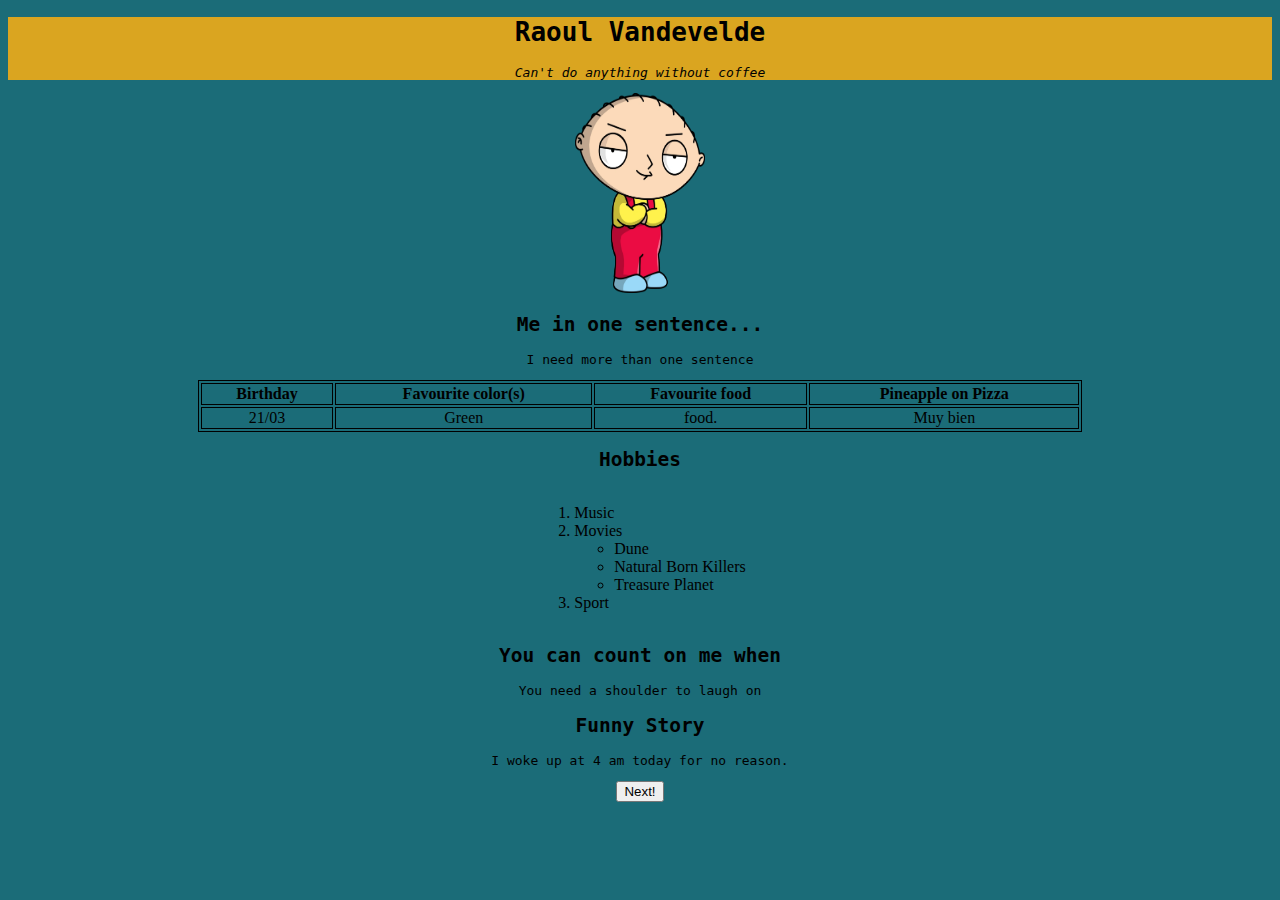
==== raoulProjectAbout.html @ e4dbc6f5 "Add files via upload" ====
<!DOCTYPE html>
<html lang="en">
<head>
    <meta charset="UTF-8">
    <meta http-equiv="X-UA-Compatible" content="IE=edge">
    <meta name="viewport" content="width=device-width, initial-scale=1.0">
    <link rel="stylesheet" href="styles.css">
    <title>projectAboutRaoul</title>
</head>
<body>
    <div class="title">
    <h1>Raoul Vandevelde </h1>
    <p><i>Can't do anything without coffee</i></p>
    </div>
</body>
<img src="Stewie_Griffin.jpeg"
width="130"
height="200"/>
<h2>Me in one sentence...</h2>
<p>I need more than one sentence</p>
<table>
    <tr>
        <th><b>Birthday</b></th>
        <th><b>Favourite color(s)</b></th>
        <th><b>Favourite food</b></th>
        <th><b>Pineapple on Pizza</b></th>
    </tr>
    <tr>
        <td>21/03</td>
        <td>Green </td>
        <td>food.</td>
        <td>Muy bien</td>
    </tr>
</table>
<h2>Hobbies</h2>
<div class="List">
    <ol class="MyList">
        <li>Music</li>
        <li>Movies</li>
            <ul>
                <li>Dune</li>
                <li>Natural Born Killers</li>
                <li>Treasure Planet</li>
            </ul>
        <li>Sport</li>
    </ol>
</div>
<h2>You can count on me when</h2>
    <p>You need a shoulder to laugh on</p>
<h2>Funny Story</h2>
    <p>I woke up at 4 am today for no reason.</p>
    <button type="button">Next!</button>

</html>
---- styles.css ----
body{text-align: center;}
div.title{background-color: goldenrod;}
body{
    background-color: rgb(27, 108, 120);
}
div.List {
    text-align: center;
}
ol.MyList{
    display: inline-block;
    text-align: left;
}
table, th, td {
    border: 1px solid;}
table{
    width: 70%;
}
table{
    margin-left: 15%;
    margin-right: 15%;
}
Table.center{
    margin: auto;
    width: 50%;
    padding: 10px;
}
p{font-family: monospace;}
h1{font-family: monospace;}
h2{font-family: monospace;}
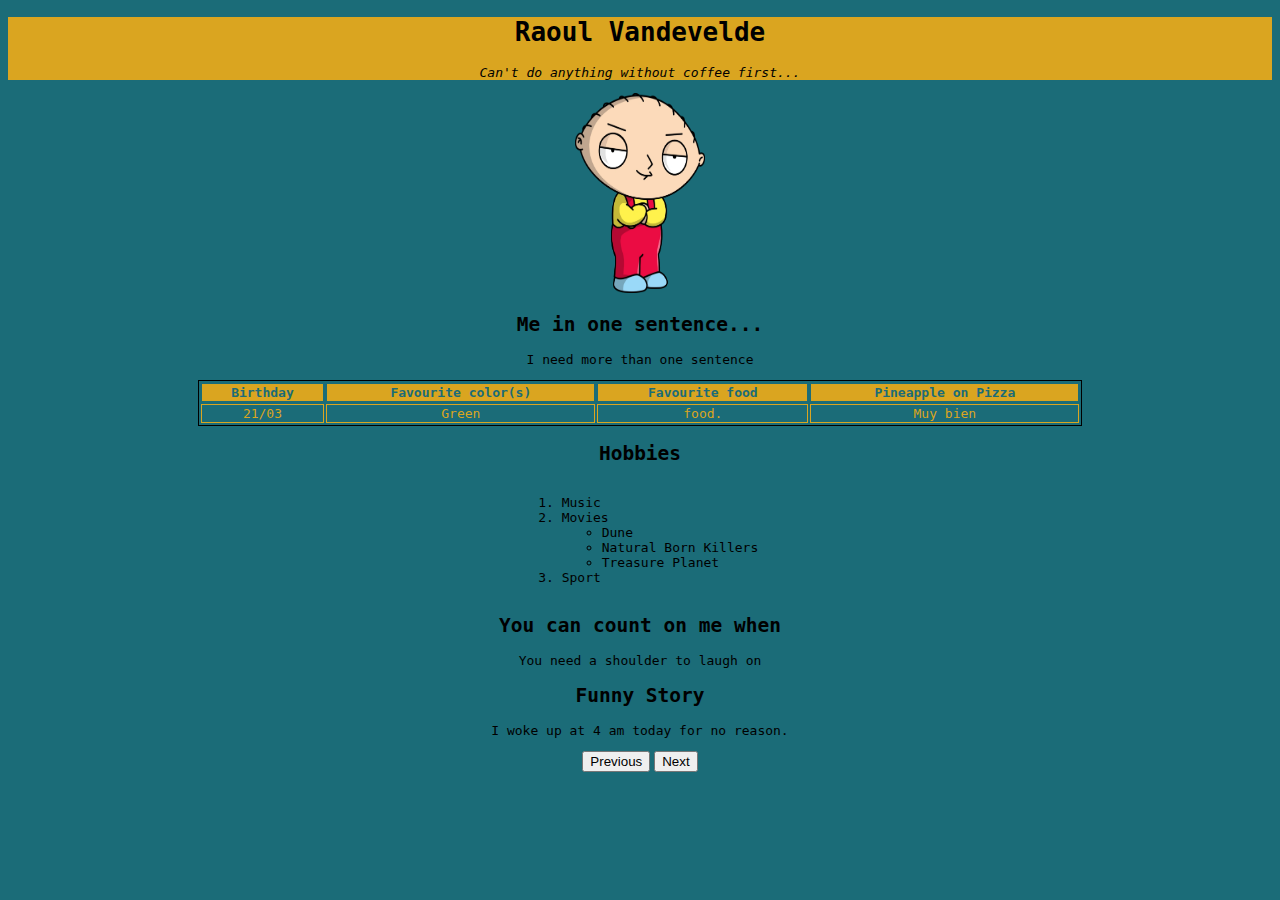
==== commit 4f5c4701: "Add files via upload" ====
--- a/raoulProjectAbout.html
+++ b/raoulProjectAbout.html
@@ -10,7 +10,7 @@
 <body>
     <div class="title">
     <h1>Raoul Vandevelde </h1>
-    <p><i>Can't do anything without coffee</i></p>
+    <p><i>Can't do anything without coffee first...</i></p>
     </div>
 </body>
 <img src="Stewie_Griffin.jpeg"
@@ -49,6 +49,6 @@
     <p>You need a shoulder to laugh on</p>
 <h2>Funny Story</h2>
     <p>I woke up at 4 am today for no reason.</p>
-    <button type="button">Next!</button>
-
+    <button type="button">Previous</button>
+    <button type="button">Next</button>
 </html>--- a/styles.css
+++ b/styles.css
@@ -5,6 +5,7 @@
 }
 div.List {
     text-align: center;
+    font-family: monospace;
 }
 ol.MyList{
     display: inline-block;
@@ -12,6 +13,16 @@
 }
 table, th, td {
     border: 1px solid;}
+th {
+    background-color:goldenrod;
+    color: rgb(27, 108, 120);
+    font-family: monospace;
+    }
+td{
+    background-color: rgb(27, 108, 120);
+    color: goldenrod;
+    font-family: monospace;
+}
 table{
     width: 70%;
 }
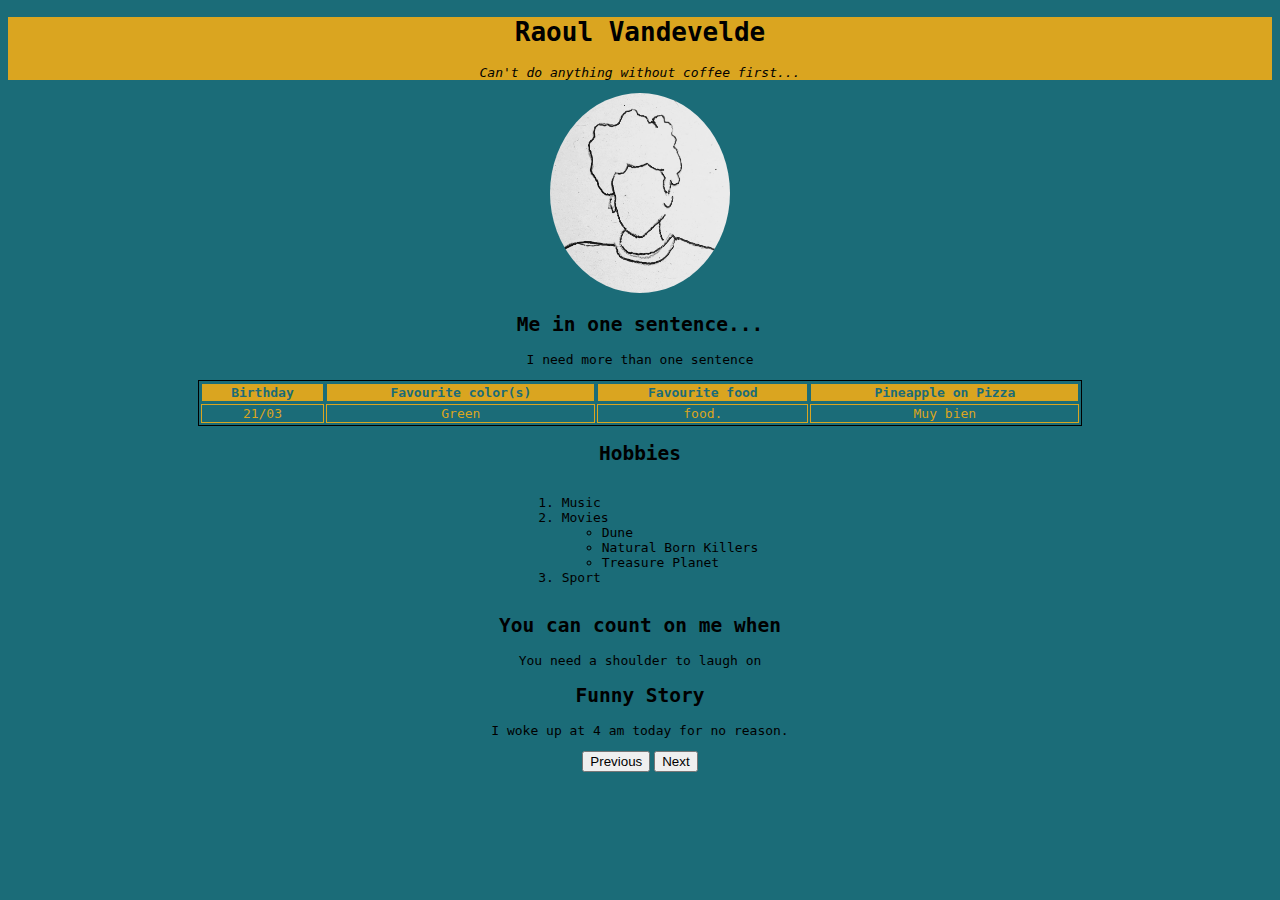
==== commit 216d2601: "Add files via upload" ====
--- a/raoulProjectAbout.html
+++ b/raoulProjectAbout.html
@@ -13,8 +13,8 @@
     <p><i>Can't do anything without coffee first...</i></p>
     </div>
 </body>
-<img src="Stewie_Griffin.jpeg"
-width="130"
+<img src="RalloField.jpeg"
+width="180"
 height="200"/>
 <h2>Me in one sentence...</h2>
 <p>I need more than one sentence</p>
--- a/styles.css
+++ b/styles.css
@@ -2,6 +2,10 @@
 div.title{background-color: goldenrod;}
 body{
     background-color: rgb(27, 108, 120);
+}
+img{
+    border-radius: 50%;
+    filter: grayscale(100%);
 }
 div.List {
     text-align: center;
